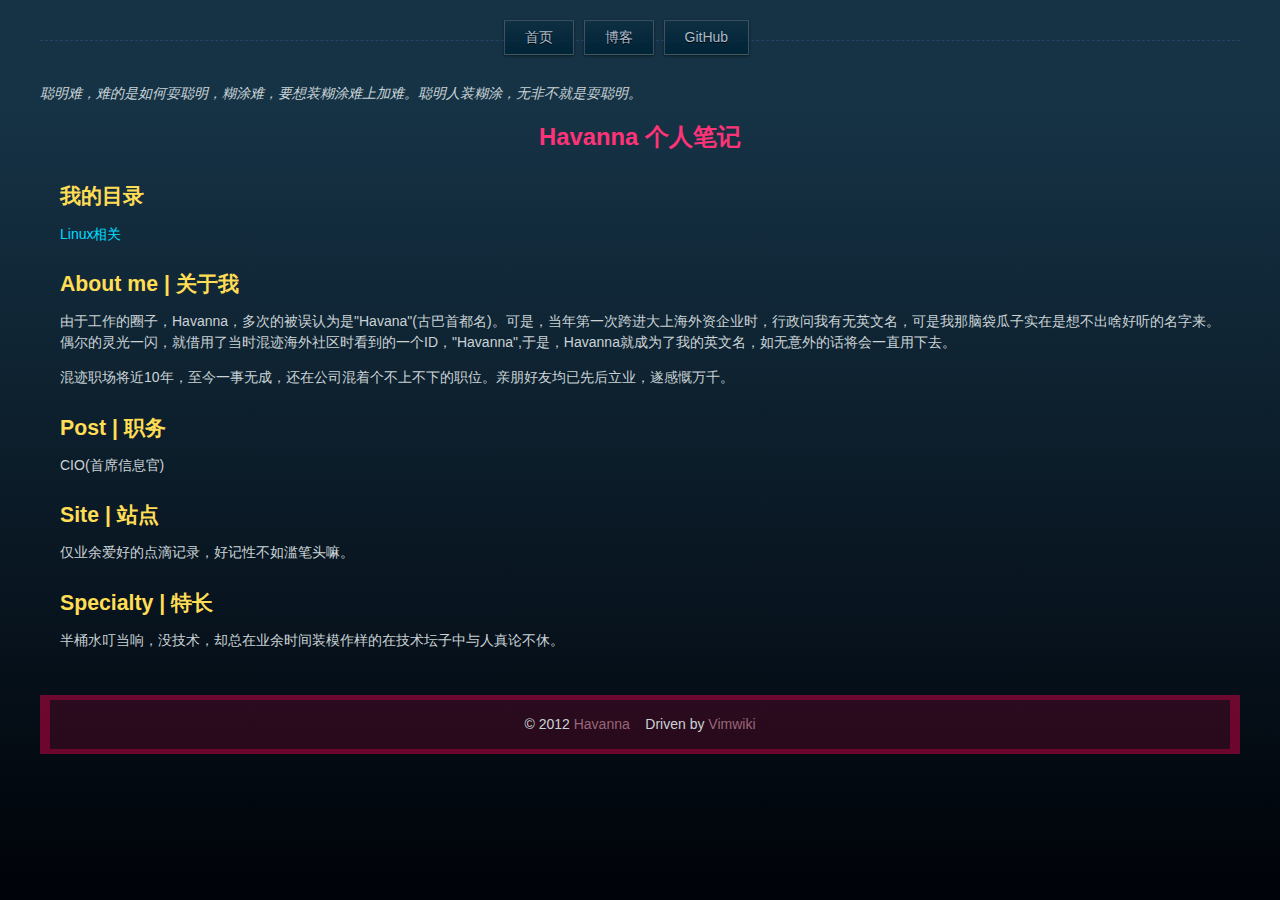
==== html/index.html @ 92c4460e "add vimwiki html" ====
<!DOCTYPE HTML PUBLIC "-//W3C//DTD HTML 4.01 Transitional//EN" "http://www.w3.org/TR/html4/loose.dtd">
<html>
<head>
<title>Havanna 个人笔记 - Havanna's wiki</title>
<meta http-equiv="Content-Type" content="text/html; charset=utf-8" />
<link type="image/x-icon" rel="icon" href="css/favicon.ico" />
<link type="image/x-icon" rel="shortcut icon" href="css/favicon.ico" />
<link rel="Stylesheet" type="text/css" href="css/style.css" />
<script>var root_path = '';</script> 
</head>
<body>
<div id="all">
<div id="header">
	<ul id="top-nav">
		<li>
			<a href="index.html">首页</a>
		</li>
		<li>
			<a href="http://ihavanna.org/">博客</a>
		</li>
		<li>
			<a href="https://github.com/Havanna/">GitHub</a>
		</li>
	</ul>
</div>
<div id="cse"></div>
<em>聪明难，难的是如何耍聪明，糊涂难，要想装糊涂难上加难。聪明人装糊涂，无非不就是耍聪明。</em>
<div id="main">


<h1 id="toc_1" class="justcenter">Havanna 个人笔记</h1>
<h2 id="toc_1.1">我的目录</h2>
<p>
<a href="Linux/index.html">Linux相关</a>
</p>
<h2 id="toc_1.2">About me | 关于我</h2>
<p>
由于工作的圈子，Havanna，多次的被误认为是"Havana"(古巴首都名)。可是，当年第一次跨进大上海外资企业时，行政问我有无英文名，可是我那脑袋瓜子实在是想不出啥好听的名字来。偶尔的灵光一闪，就借用了当时混迹海外社区时看到的一个ID，"Havanna",于是，Havanna就成为了我的英文名，如无意外的话将会一直用下去。
</p>

<p>
混迹职场将近10年，至今一事无成，还在公司混着个不上不下的职位。亲朋好友均已先后立业，遂感慨万千。
</p>
<h2 id="toc_1.3">Post | 职务</h2>
<p>
CIO(首席信息官)
</p>
<h2 id="toc_1.4">Site | 站点</h2>
<p>
仅业余爱好的点滴记录，好记性不如滥笔头嘛。
</p>
<h2 id="toc_1.5">Specialty | 特长</h2>
<p>
半桶水叮当响，没技术，却总在业余时间装模作样的在技术坛子中与人真论不休。
</p>


</div>
<div id="footer">
    <p>&copy; 2012 <a href="http://ihavanna.org" target="_blank">Havanna</a> &nbsp;&nbsp; Driven by <a href="http://code.google.com/p/vimwiki/" target="_blank">Vimwiki</a></p>
</div>
</div>
<script src="js/jquery-1.4.2.min.js" type="text/javascript"></script>
<script src="js/vimwiki.js" type="text/javascript"></script>
</body>
</html>
---- html/css/style.css ----
html {
    color: #cad3d6;
    min-height: 100%;
    background: -webkit-gradient(linear , 0 100, 0 98%, from(#163346), to(#000309) );
    background-color: #123;
    padding: 0;
    margin: 0;
}
body {
    max-width: 1200px;
    position: relative;
    margin: 40px auto 15px;
    font: 100 14px/1.5 Arial, Helvetica, sans-serif;
}
p, ul, li, table {
    margin: 0;
    padding: 0;
}

a {
    color: #0df;
    text-decoration: none;
    padding-bottom: 1px;
}
a:hover {
    color: #5ef;
    padding-bottom: 0;
    border-bottom: 1px solid #468;
}
a:visited {
    color: #6ac;
}

input:focus, a:focus, button:focus {
    box-shadow: 0 0 3px #cb0;
    -webkit-box-shadow: 0 0 3px #cb0;
    -moz-box-shadow: 0 0 3px #cb0;
}

h1, h2, h3, h4, h5, h6 { 
    font-family: Arial, Helvetica, sans-serif;
    margin: 0;
    padding: 0.15em 0;
}
h1 {
    font-size: 1.7em;
    padding-bottom: 0.1em;
    color: #f37;
    margin-bottom: 0.5em;
    margin-top: 0;
}
h2 {
    font-size: 1.52em;
    /*border-bottom: 1px solid #29362E;*/
    /*border-bottom: 1px solid rgba(255,230,0,0.1);*/
    color: #fd5;
    margin-top: 1em;

}
h3 {
    font-size: 1.22em;
    color: #df5;
    width: 80%;
    /*border-bottom: 1px dashed #29362E;*/
    /*border-bottom: 1px dashed  rgba(255,230,0,0.1);*/
    margin-top: 0.9em;
    margin-bottom: 0.4em;
}
h4 {
    font-size: 1.15em;
    color: #6d9;
    margin-top: 0.8em;

}
h5 {
    font-size: 1.05em;
    color: #e3e3f3;

}
h6 {
    font-size: 1.0em;

}
p, pre, blockquote, table, ul, ol, dl {
    margin: 0.5em 0 1em;
}
ul ul, ul ol, ol ol, ol ul {
    margin-top: 0.5em;
    margin-bottom: 0.5em;

}
li {
    margin: 0.3em auto;
    list-style-position: inside;

}
ol, ul {
    margin-left: 1em;
    padding-left: 0.5em;

}
dt {
    font-weight: bold;

}
img {
    border: none;

}

code {
    padding: 2px 4px;
    color: #cae3b6;
    font-family: 'Lucida Console', 'Courier New', Courier, monospace;
}

blockquote, pre {
    padding: 0.8em;
    background: #39213E;
    background: rgba(255,30,120,0.12);
    border: 1px solid #614;
    position: relative;
    z-index: 2;
    font-family: 'Lucida Console', 'Courier New', Courier, monospace;
    -webkit-transition: all 0.45s linear;
    -moz-transition: all 0.45s linear;

}
blockquote {
    background: rgba(255,30,120,0.1);
    border: 1px solid rgba(230,0,20,0.2);
}
blockquote:hover, pre:hover {
    color: #eee;
    background: rgba(255,30,120,0.25);
}

pre {
    border-left: 1px solid #c26;
    margin-left: 1em;
    padding: 0.4em 0.8em;

}
table {
    border-collapse: collapse;
}
.syntaxhighlighter table {
    width: 100%;
}
.syntaxhighlighter td.gutter {
    width: 1em;
}
.syntaxhighlighter .gutter .line {
    padding-right: 0.3em;
}
th, td {
    border: 1px solid #256;
    padding: 0.3em 0.5em;

}
th {
    background-color: #f0f0f0;

}
hr {
    border: none;
    border-top: 3px double #035;
    width: 100%;
    margin: 20px 0;
}
del {
    text-decoration: line-through;
    opacity: 0.6;
}
strong, b {
    font-weight: 600;
    color: #eef;
}
em, i {
    font-family: Candara, Courier, monospace;
    font-style: italic;
}
/*}}}*/

textarea {
    background: transparent;
    color: #fff;
    resize: none;
}

.tocWrap {
    position: fixed; 
    width: 200px;
    z-index: 100;
    top: 80px;
    right: 20px;
    display: none;
}

.toc {
    display: none;
    overflow: auto;
    overflow-x: hidden;
    border: 1px solid #F0C81E;
    border-radius: 0 0 1px 1px;
    -moz-border-radius: 0 0 1px 1px;
    color: #999;
    background: #0C1F2C;
    background: rgba(10,30,40,0.85);
    padding: 12px;
    box-shadow: 0 1px 8px #000;
    -webkit-box-shadow: 0 1px 8px #000;
    -moz-box-shadow: 0 1px 8px #000;
}

.tocWrap .toggler {
    text-align: center;
    font-size: 12px;
    background: #F0C81E;
    border-radius: 2px 2px 0 0;
    -moz-border-radius: 2px 2px 0 0;
    color: #122;
    position: relative;
    z-index: 101;
    cursor: pointer;
}
.toc ul {
    margin: 0;
}
.toc li {
    color: #eff;
}
.toc a {
    color: #eff;
}

.todo {
    font-weight: bold;
    background-color: #f0ece8;
    color: #a03020;
}
.justleft {
    text-align: left;

}
.justright {
    text-align: right;

}
.justcenter {
    text-align: center;

}
.center {
    margin-left: auto;
    margin-right: auto;
}

#all {
    -webkit-border-image: url([data-uri]%2Bs8QwPD%2F%2F38GEM3EgARGOaOcUc4oZ3BxGKFsRurroVjZYDaAnHCjoaU0lBmalg6IATS0Z1QZtZVRHFmjgTjoooReyoaMPfQq1omMxiFT6Q2yZsRgNoB6KQQgwADJCwjQbYXDDwAAAABJRU5ErkJggg%3D%3D) 0 1 0 1;
    -moz-border-image: url([data-uri]%2Bs8QwPD%2F%2F38GEM3EgARGOaOcUc4oZ3BxGKFsRurroVjZYDaAnHCjoaU0lBmalg6IATS0Z1QZtZVRHFmjgTjoooReyoaMPfQq1omMxiFT6Q2yZsRgNoB6KQQgwADJCwjQbYXDDwAAAABJRU5ErkJggg%3D%3D) 0 1 0 1;
    border-width: 0 12px;
}

#main {
    padding: 10px 20px;
    position: relative;
}

#header {
    border-top: 1px dashed #246;
}
#top-nav {
    position: relative;
    top: -25px;
    width: 280px;
    margin: 0 auto;
    overflow: hidden;
    zoom: 1;
}

#top-nav li {
    float: left;
    list-style: none;
    margin-right: 10px;
}
#top-nav a{
    display: block;
    padding: 6px 20px;
    background: #022538;
    background-color: rgba(8,32,50,0.85);
    background: -webkit-gradient(linear, 0 0, 0 90%, from(rgba(12,46,65,0.7)), to(rgba(0,35,54,0.9)));
    border: 1px solid #3A4D5B;
    border: 1px solid rgba(255,255,255,0.2);
    border-radius: 1px;
    -moz-border-radius: 1px;
    color: #abc;
    text-shadow: 0 1px 0 #000;
    box-shadow: 0 1px 3px rgba(10,10,0,0.6);
    -webkit-box-shadow: 0 1px 3px rgba(10,10,0,0.6);
    -moz-box-shadow: 0 1px 3px rgba(10,10,0,0.6);
    -webkit-transition: all 0.45s linear;
    -moz-transition: all 0.45s linear;
}

#top-nav a:hover, #top-nav a:focus {
    color: #f3f3f3;
    border-color: rgba(255,255,255,0.35);
    background: -webkit-gradient(linear, 0 0, 0 95%, from(rgba(20,56,76,0.8)), to(rgba(0,40,60,1)));
    box-shadow: 0 1px 0px rgba(10,10,0,0.6);
    -webkit-box-shadow: 0 1px 0px rgba(10,10,0,0.6);
    -moz-box-shadow: 0 1px 0px rgba(10,10,0,0.6);
}

#footer {
    margin-top: 20px;
    text-align: center;
    border: 5px solid #75143F;
    border: 5px solid rgba(255,0,80,0.42);
    border-width: 5px 10px;
}

#footer p{
    background: #341D36;
    background: rgba(255,0,80,0.15);
    padding: 1em;
    margin: 0;
}
#footer a{
    color: #967;
}
#footer a:hover {
    border-bottom: 1px solid #967;
}

/*----*/
#no-comment { /* 用于指示不显示评论 */
    display: none;
}

.lesser {
    border: 1px solid #194058;
    border-radius: 3px 3px 0 0;
    -moz-border-radius: 3px 3px 0 0;
}
.lesser .hd {
    cursor: pointer;
    text-align: center;
    background: rgba(20,120,80,0.1);
}
.lesser .hd * {
    font-weight: 100;
    width: auto;
    font-size: 14px;
    color: #aed;
    margin: 0;
}
.lesser .cont {
    display: none;
}

iframe {
    position: relative;
}


/*google cse*/
#cse {
    position: absolute;
    right: 10px;
    top: 10px;
    width: 100%;
}
#cse .gsc-branding {
    display: none;
}
#cse .gsc-adBlock {
    display: none;
}
#cse td {
    border: 0;
}
#cse .gsc-search-button {
    display: none;
}
div.gsc-clear-button {
    opacity: 0.6;
    margin: 0;
}
#cse .gsc-control-cse div {
}
#cse .gsc-control-cse div.gsc-resultsbox-visible {
    width: 61.8%;
    position: absolute;
    z-index: 300;
    right: -5px;
    top: 50px;
    background: #E3E6E8;
    background: rgba(255,255,255,0.88);
    border: 5px solid #125C39;
    border: 0 solid rgba(0,0,0,0);
    outline: 5px solid rgba(10,190,30,0.3);
    color: #222;
    padding: 15px;
}
#cse .gs-result .gs-title, .gs-result .gs-title *{
    text-decoration: none;
    background: #fff;
    padding: 2px 3px;
    margin-bottom: 2px;
    color: #369;
    font-size: 14px;
}
#cse .gs-result .gs-title *:hover {
    color: #fff;
    background: #246;
}
#cse .gsc-resultsHeader {
    display: none;
}
#cse .gsc-results {
    width: 100%;
}
#cse .gsc-result {
    margin: 0;
}
#cse .gs-no-results-result {
    text-align: center;
}
#cse table.gsc-search-box {
    width: 15em;
    float: right;
}
#cse input.gsc-input {
    background: #1D3148;
    background: rgba(140,180,255,0.1);
    border: 1px solid #134;
    padding: 4px 5px;
    color: #eef;
    outline: 0;
    width: 12em;
}

#cse .gs-result b {
    color: #c30;
}
#cse .gs-result .gs-title b {
    font-weight: bold;
}
#cse .gs-result a.gs-visibleUrl, .gs-result .gs-visibleUrl {
    margin-bottom: 10px;
}
#cse .gsc-resultsHeader {
    border: 0;
}

#cse .gsc-cursor-box {
    margin: 10px 0 5px;
}

#cse .gsc-results .gsc-cursor-box .gsc-cursor-page {
    padding: 0.2em 0.5em;
    text-decoration: none;
    border: 1px solid #e83;
    color: #a33;
    background: #ffe;
}
#cse .gsc-results .gsc-cursor-box .gsc-cursor-page:hover {
    background: #ffd;
}
#cse .gsc-results .gsc-cursor-box .gsc-cursor-current-page {
    cursor: default;
    border: 1px solid #ea9;
    background: rgba(255,255,255,0.4);
}
#cse .gsc-results .gsc-cursor-box .gsc-cursor-current-page:hover {
    background: rgba(255,255,240,0.2);
}

#cse input.cesbg {
    background-image: url([data-uri]);
    background-repeat: no-repeat;
    background-position: 5px 50%;
}
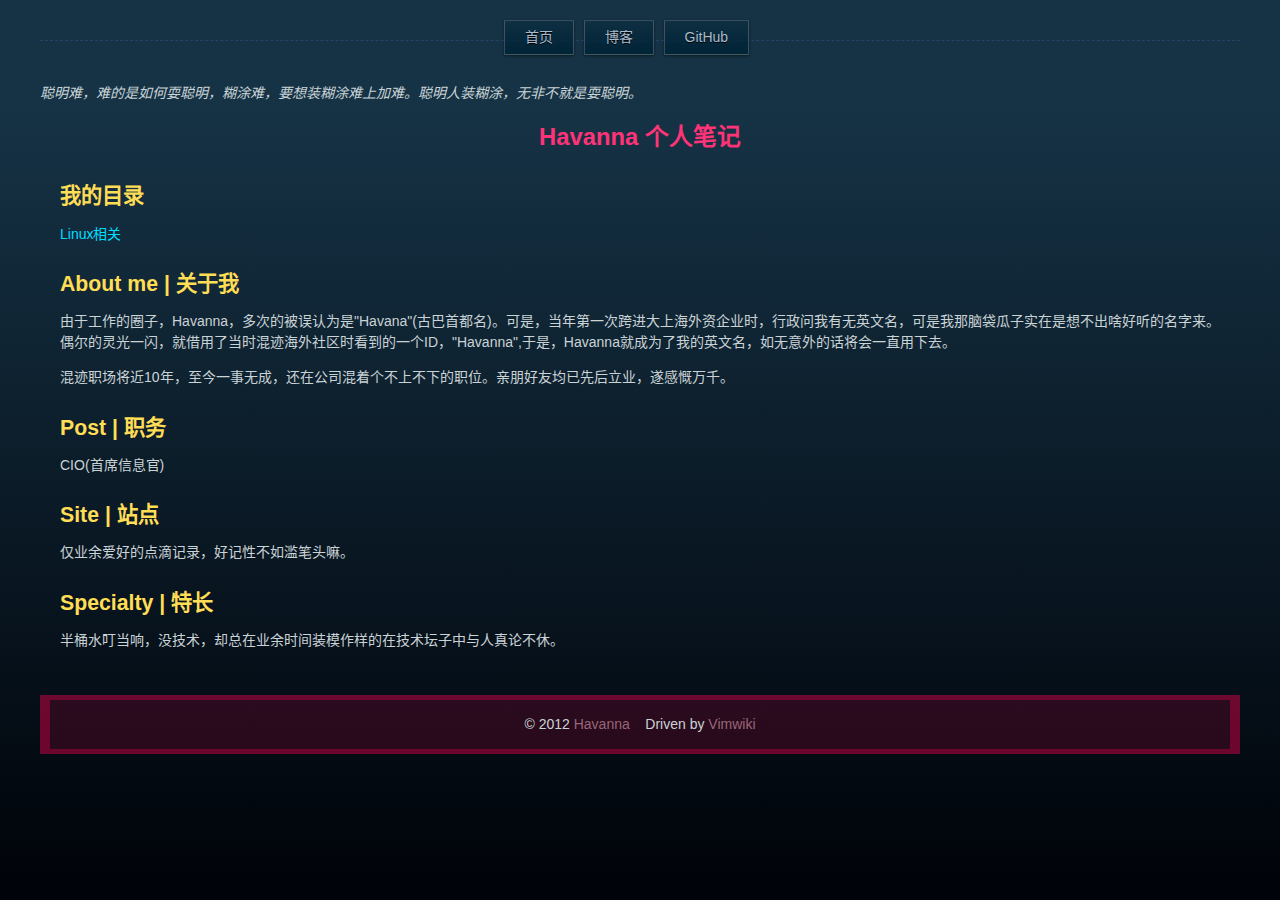
==== commit ca5628cd: "add vimwiki-guide page" ====
--- a/html/index.html
+++ b/html/index.html
@@ -1,5 +1,5 @@
-<!DOCTYPE HTML PUBLIC "-//W3C//DTD HTML 4.01 Transitional//EN" "http://www.w3.org/TR/html4/loose.dtd">
-<html>
+<!DOCTYPE html PUBLIC "-//W3C//DTD XHTML 1.0 Transitional//EN" "http://www.w3.org/TR/xhtml1/DTD/xhtml1-transitional.dtd">
+<html xmlns="http://www.w3.org/1999/xhtml" dir="ltr" lang="zh-cn">
 <head>
 <title>Havanna 个人笔记 - Havanna's wiki</title>
 <meta http-equiv="Content-Type" content="text/html; charset=utf-8" />
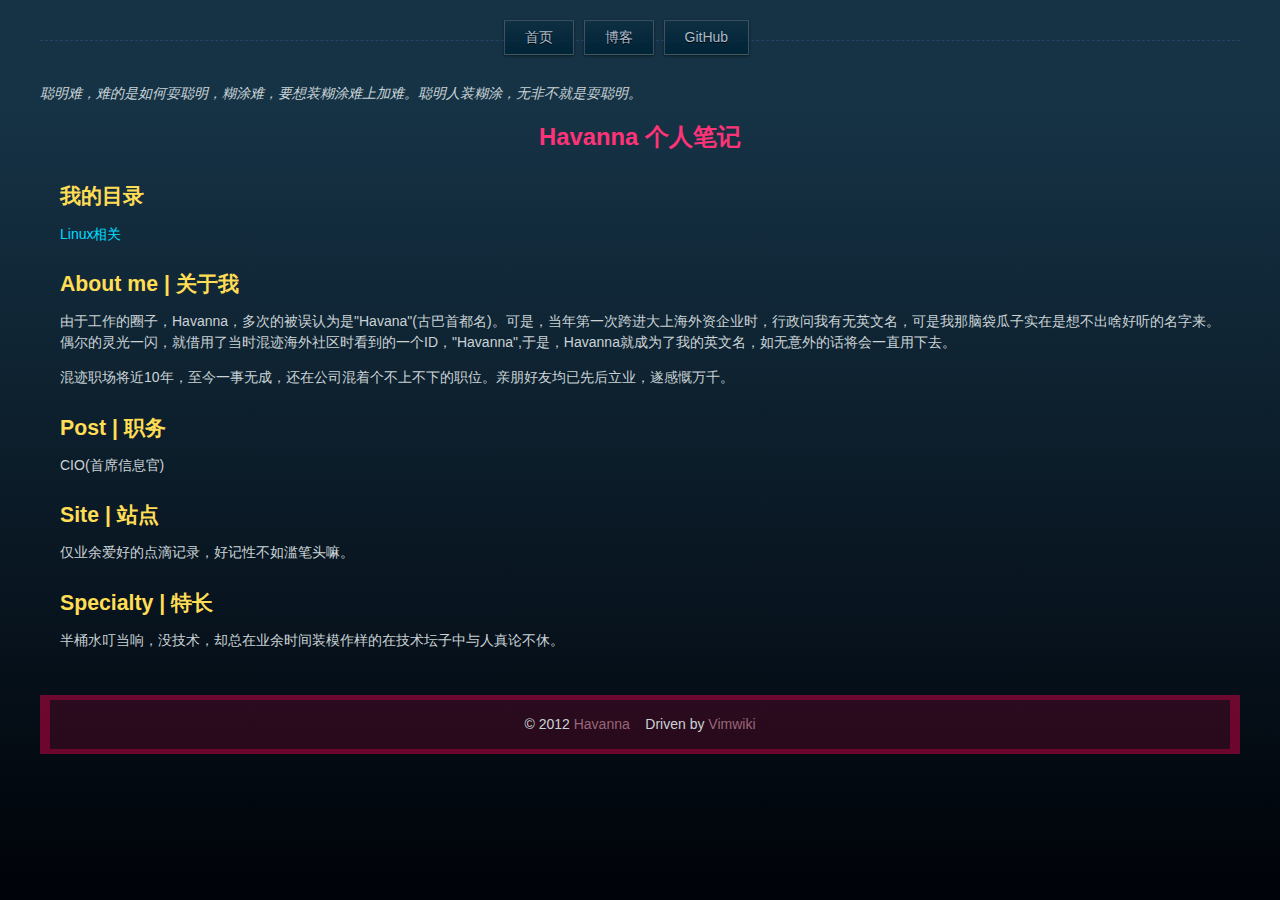
==== commit b25c8b23: "update vimwiki html" ====
--- a/html/index.html
+++ b/html/index.html
@@ -1,5 +1,5 @@
-<!DOCTYPE html PUBLIC "-//W3C//DTD XHTML 1.0 Transitional//EN" "http://www.w3.org/TR/xhtml1/DTD/xhtml1-transitional.dtd">
-<html xmlns="http://www.w3.org/1999/xhtml" dir="ltr" lang="zh-cn">
+<!DOCTYPE HTML PUBLIC "-//W3C//DTD HTML 4.01 Transitional//EN" "http://www.w3.org/TR/html4/loose.dtd">
+<html>
 <head>
 <title>Havanna 个人笔记 - Havanna's wiki</title>
 <meta http-equiv="Content-Type" content="text/html; charset=utf-8" />
